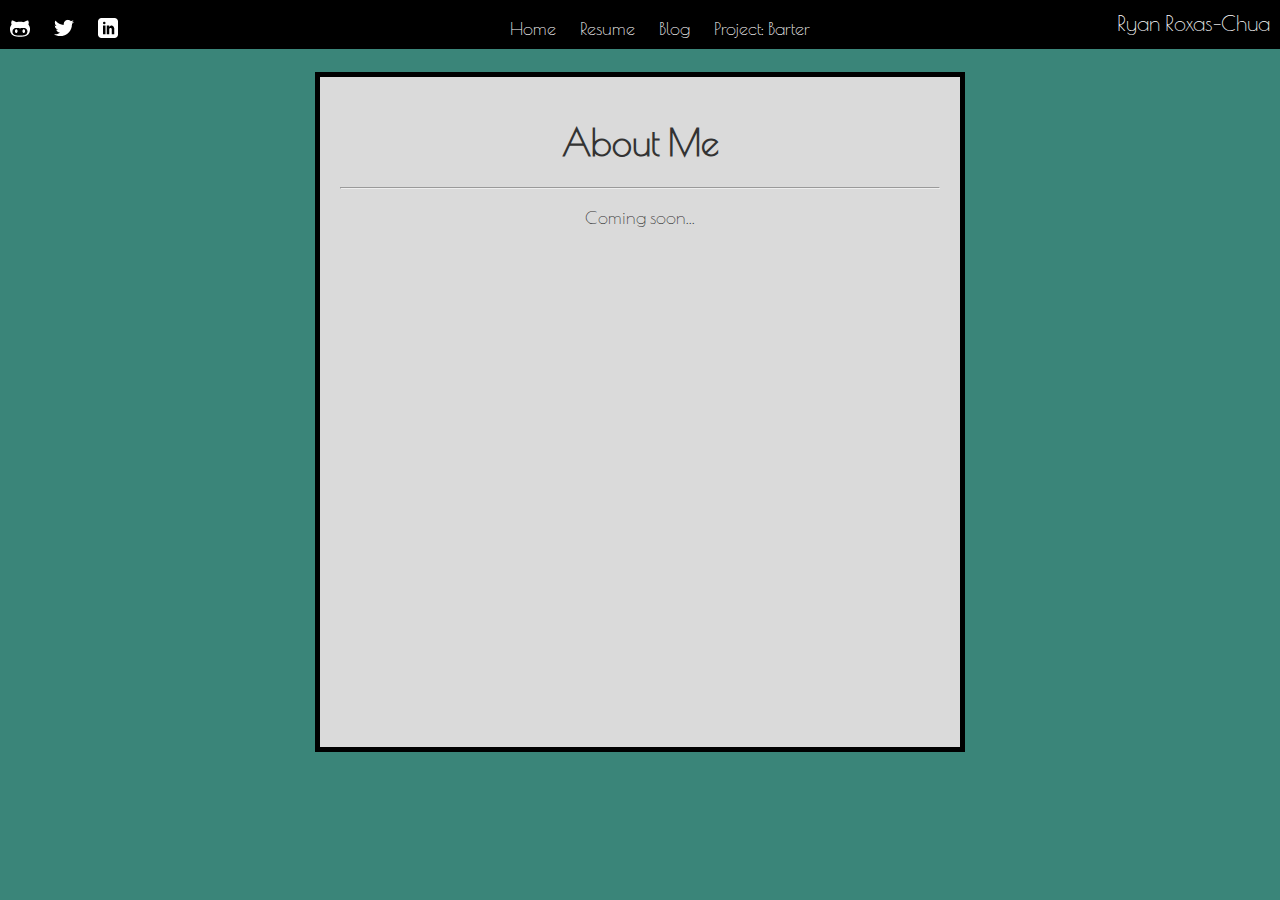
==== index.html @ 875cb1a7 "Initial commit." ====
<!DOCTYPE html>
<html>
  <head>
    <meta charset="utf-8">
    <title>Rohaus</title>
    <link rel="stylesheet" href="styles/styles.css">
  </head>
  <body>
    <header>
      <section class="left">
        <a href="http://github.com/rohaus"><img src="styles/images/github.png" ></a>
        <a href="http://www.twitter.com/ro_haus"><img src="styles/images/twitter.png" ></a>
        <a href="http://www.linkedin.com/in/ryanroxaschua/"><img class="lastImage" src="styles/images/linkedin.png" ></a>
      </section>
      <ul>
        <li class="logo">Ryan Roxas-Chua</li>
        <li><a href="index.html">Home</a></li>
        <li><a href="resume.html">Resume</a></li>
        <li><a href="/blog">Blog</a></li>
        <li><a href="http://barter-app.herokuapp.com">Project: Barter</a></li>
      </ul>
    </header>
    <section class="wrapper">
      <section class="content">
        <h1>About Me</h1>
        <hr>
        <p>Coming soon...</p>
      </section>
    </section>
    <script>
      (function(i,s,o,g,r,a,m){i['GoogleAnalyticsObject']=r;i[r]=i[r]||function(){
      (i[r].q=i[r].q||[]).push(arguments)},i[r].l=1*new Date();a=s.createElement(o),
      m=s.getElementsByTagName(o)[0];a.async=1;a.src=g;m.parentNode.insertBefore(a,m)
      })(window,document,'script','//www.google-analytics.com/analytics.js','ga');
      ga('create', 'UA-45802800-2', 'rohaus.us');
      ga('send', 'pageview');
    </script>
  </body>
</html>
---- styles/styles.css ----
@import url("http://fonts.googleapis.com/css?family=Poiret+One");
/*::-webkit-scrollbar {
  -webkit-appearance: none;
  width: 7px;
}
::-webkit-scrollbar-thumb {
  border-radius: 4px;
  background-color: rgba(0,0,0,0.2);
  -webkit-box-shadow: 0 0 1px rgba(255,255,255,0.5);
}*/
body {
  position: relative;
  margin: 0;
  background: #3A8579;
  font-family: 'Poiret One';
  color: #333;
  font-weight: 200;
  font-size: 18px;
}
.wrapper {
  width: 960px;
  margin: 0 auto;
  text-align: center;
}
header {
  position: fixed;
  top: 0;
  width: 100%;
  height: 2.7em;
  text-align: center;
  background-color: black;
}
a {
  text-decoration: none;
  color: white;
}
header li, header p {
  display: inline;
  color: white;
  padding: 10px;
  z-index: 10;
}
header li:hover, .left a:hover{
  background-color: #3A8579;
}
.logo, .logo:hover{
  font-size: 1.2em;
  position: absolute;
  right: 0;
  top: 0;
  background-color: black;
}
.content {
  display: inline-block;
  height: 35em;
  width: 600px;
  border: 5px solid #000;
  padding: 20px;
  margin-top: 4em;
  background-color: #dadada;
  text-align: center;
}
.left{
  text-align: center;
  margin: auto;
  position:absolute;
  top: 1em;
}
.left a{
  padding: 10px;
}
.lastImage{
  padding-right: 10px;
}
button {
  font-family: 'Poiret One';
  padding: 0 0.563rem;
  font-size: 15px;
  line-height: 1.313rem;
  letter-spacing: 0;
  color: #c6c8c8;
  text-shadow: 0 -1px rgba(0,0,0,0.69);
  vertical-align: top;
  background-color: #595b5b;
  -webkit-box-shadow: inset 0 1px #737373;
  box-shadow: inset 0 1px #737373;
  border: 1px solid #333434;
  -webkit-border-radius: 4px;
  -moz-border-radius: 4px;
  border-radius: 4px;
}
button:hover {
  background-color: #626465;
}
button:focus {
  border: 1px solid #0036ff;
  -webkit-box-shadow: inset 0 1px rgba(255,255,255,0.36), 0 0 0 2px #6fb5f1;
  box-shadow: inset 0 1px rgba(255,255,255,0.36), 0 0 0 2px #6fb5f1;
  outline: 0;
}
button:active {
  border: 1px solid #333434;
  background-color: #3f4041;
  -webkit-box-shadow: inset 0 1px rgba(0,0,0,0.05);
  box-shadow: inset 0 1px rgba(0,0,0,0.05);
}
input[type='text'] {
  line-height: 1.688rem;
  font-size: 0.875rem;
  box-sizing: border-box;
  background-clip: padding-box;
  padding: 0;
  margin: 0;
  font: inherit;
  color: inherit;
  background: transparent;
  vertical-align: top;
  outline: none;
}
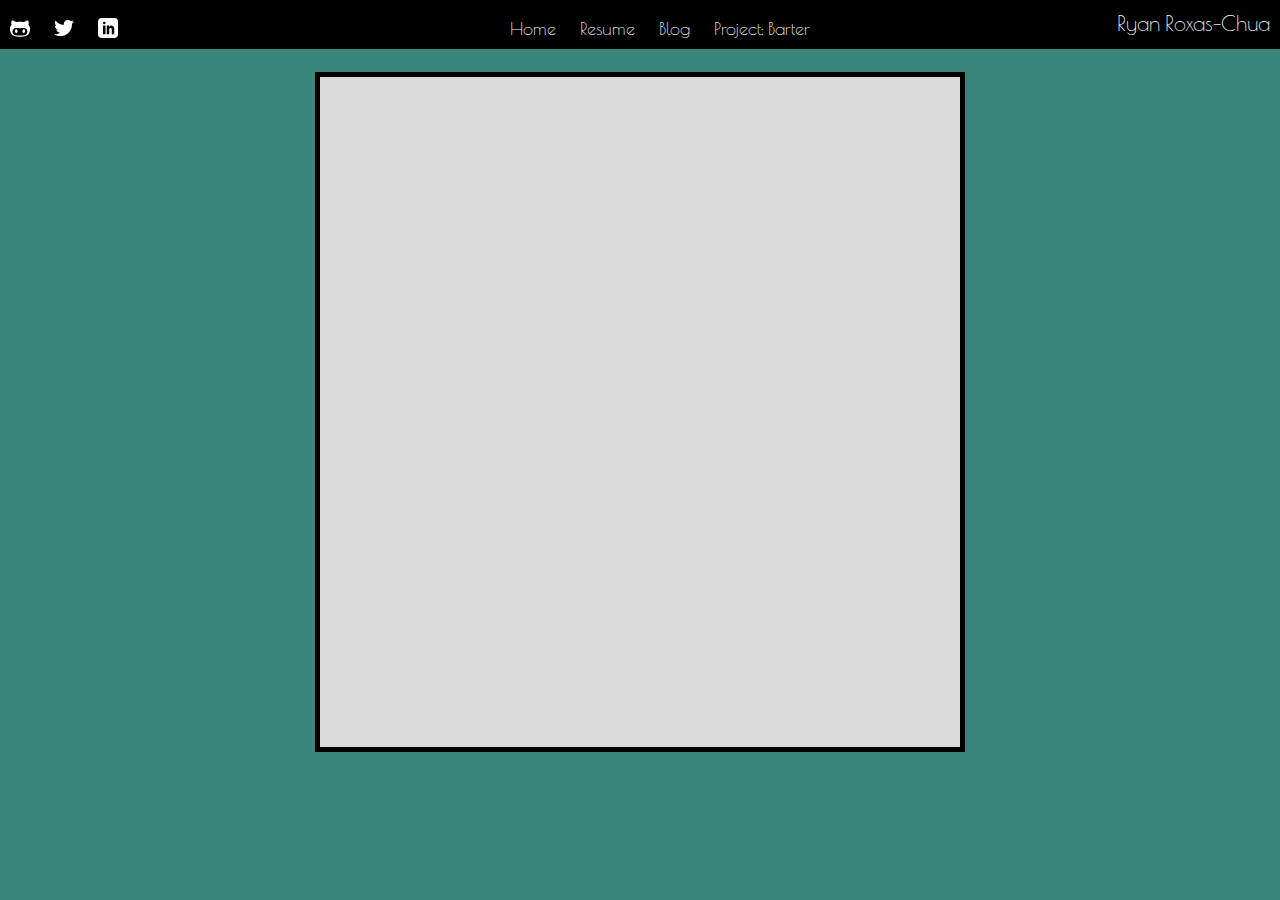
==== commit 53c9d84b: "Sets up index.html with ng-app and ng-view" ====
--- a/index.html
+++ b/index.html
@@ -5,7 +5,7 @@
     <title>Rohaus</title>
     <link rel="stylesheet" href="styles/styles.css">
   </head>
-  <body>
+  <body ng-app="rohausApp">
     <header>
       <section class="left">
         <a href="http://github.com/rohaus"><img src="styles/images/github.png" ></a>
@@ -21,10 +21,7 @@
       </ul>
     </header>
     <section class="wrapper">
-      <section class="content">
-        <h1>About Me</h1>
-        <hr>
-        <p>Coming soon...</p>
+      <section class="content" ng-view>
       </section>
     </section>
     <script>
@@ -35,5 +32,8 @@
       ga('create', 'UA-45802800-2', 'rohaus.us');
       ga('send', 'pageview');
     </script>
+    <script src="bower_components/angular/angular.min.js"></script>
+    <script src="client/app.js"></script>
+    <script src="client/controllers/main.js"></script>
   </body>
 </html>
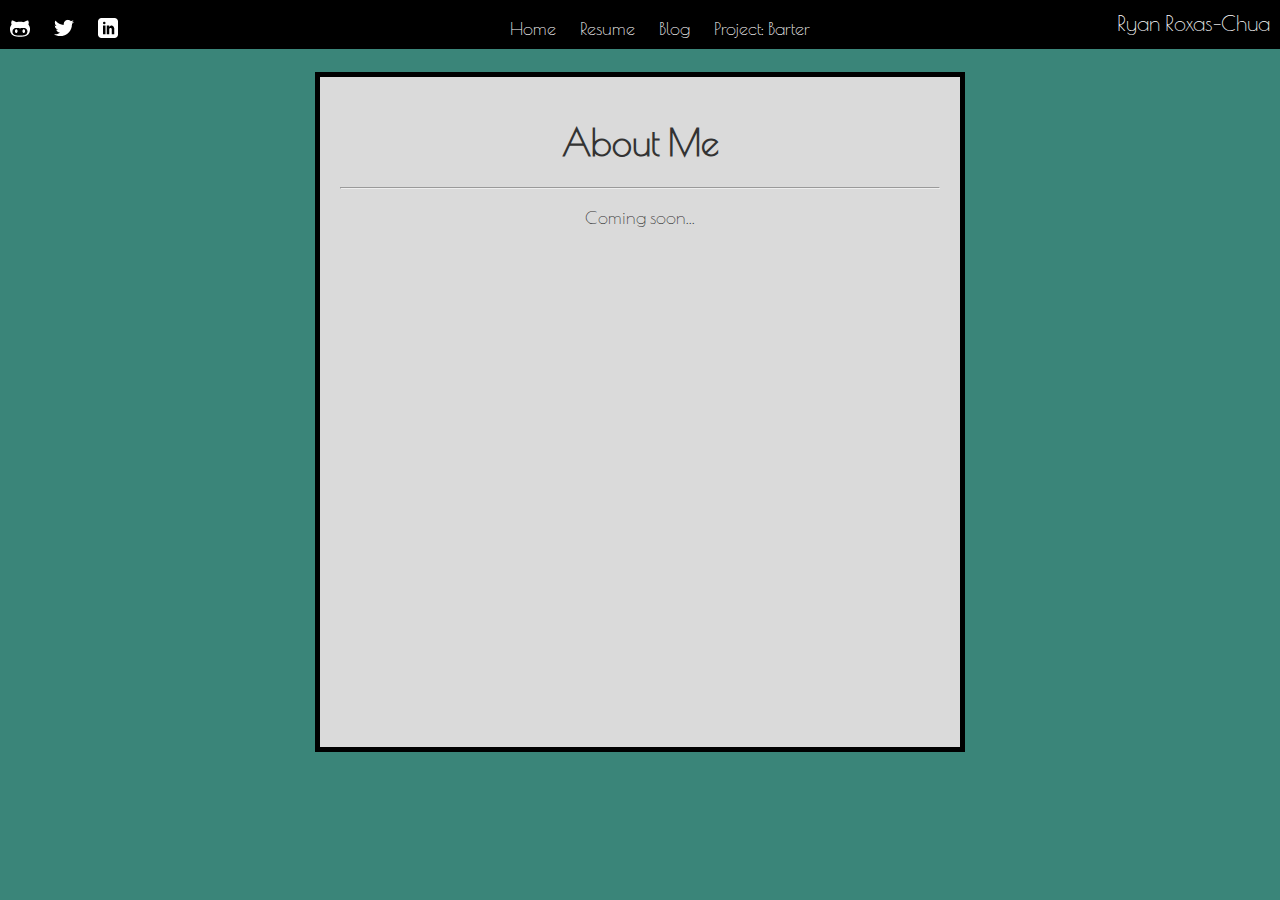
==== commit 7f57fb4b: "Gets a working version of a single page web app" ====
--- a/index.html
+++ b/index.html
@@ -14,16 +14,23 @@
       </section>
       <ul>
         <li class="logo">Ryan Roxas-Chua</li>
-        <li><a href="index.html">Home</a></li>
-        <li><a href="resume.html">Resume</a></li>
+        <li><a href="#/">Home</a></li>
+        <li><a href="#/resume">Resume</a></li>
         <li><a href="/blog">Blog</a></li>
         <li><a href="http://barter-app.herokuapp.com">Project: Barter</a></li>
       </ul>
     </header>
     <section class="wrapper">
-      <section class="content" ng-view>
-      </section>
+      <section class="content" ng-view=""></section>
     </section>
+
+    <script src="bower_components/angular/angular.js"></script>
+    <script src="bower_components/angular-route/angular-route.js"></script>
+
+    <script src="client/app.js"></script>
+    <script src="client/controllers/main.js"></script>
+    <script src="client/controllers/resume.js"></script>
+
     <script>
       (function(i,s,o,g,r,a,m){i['GoogleAnalyticsObject']=r;i[r]=i[r]||function(){
       (i[r].q=i[r].q||[]).push(arguments)},i[r].l=1*new Date();a=s.createElement(o),
@@ -32,8 +39,5 @@
       ga('create', 'UA-45802800-2', 'rohaus.us');
       ga('send', 'pageview');
     </script>
-    <script src="bower_components/angular/angular.min.js"></script>
-    <script src="client/app.js"></script>
-    <script src="client/controllers/main.js"></script>
   </body>
 </html>
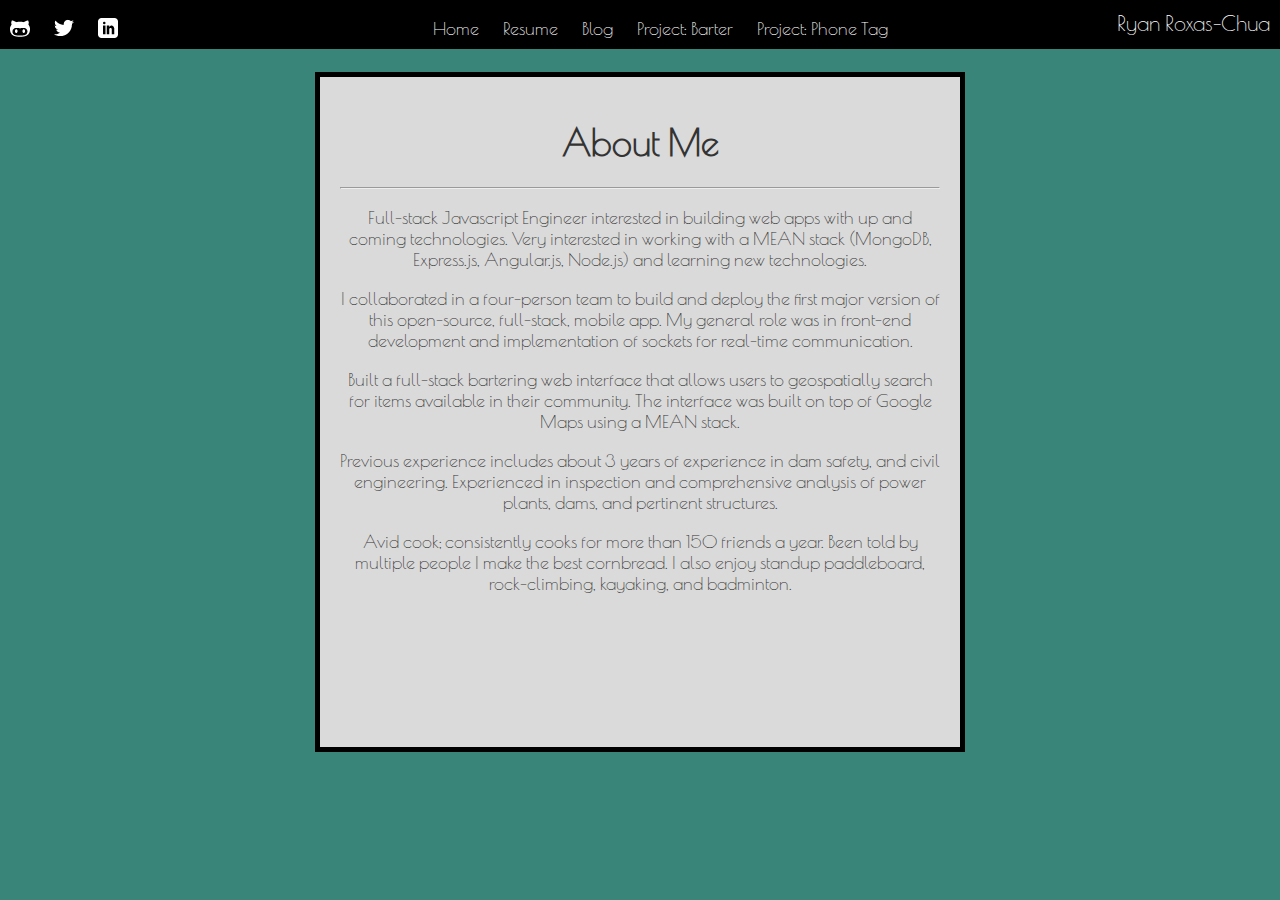
==== commit 88b6196b: "Update resume and add phone tag project" ====
--- a/index.html
+++ b/index.html
@@ -18,6 +18,7 @@
         <li><a href="#/resume">Resume</a></li>
         <li><a href="/blog">Blog</a></li>
         <li><a href="http://barter-app.herokuapp.com">Project: Barter</a></li>
+        <li><a href="https://github.com/RebootJeff/phone-tag-phonegap">Project: Phone Tag</a></li>
       </ul>
     </header>
     <section class="wrapper">
--- a/styles/styles.css
+++ b/styles/styles.css
@@ -1,5 +1,6 @@
 @import url("http://fonts.googleapis.com/css?family=Poiret+One");
-/*::-webkit-scrollbar {
+/* Customize Scrollbars */
+::-webkit-scrollbar {
   -webkit-appearance: none;
   width: 7px;
 }
@@ -7,7 +8,9 @@
   border-radius: 4px;
   background-color: rgba(0,0,0,0.2);
   -webkit-box-shadow: 0 0 1px rgba(255,255,255,0.5);
-}*/
+}
+
+/* General Styling */
 body {
   position: relative;
   margin: 0;
@@ -72,48 +75,22 @@
 .lastImage{
   padding-right: 10px;
 }
-button {
-  font-family: 'Poiret One';
-  padding: 0 0.563rem;
-  font-size: 15px;
-  line-height: 1.313rem;
-  letter-spacing: 0;
-  color: #c6c8c8;
-  text-shadow: 0 -1px rgba(0,0,0,0.69);
-  vertical-align: top;
-  background-color: #595b5b;
-  -webkit-box-shadow: inset 0 1px #737373;
-  box-shadow: inset 0 1px #737373;
-  border: 1px solid #333434;
-  -webkit-border-radius: 4px;
-  -moz-border-radius: 4px;
-  border-radius: 4px;
+
+article.align-left {
+  overflow: auto;
+  text-align: left;
 }
-button:hover {
-  background-color: #626465;
+
+/* Text Styles */
+.bold{
+  font-weight: bold;
 }
-button:focus {
-  border: 1px solid #0036ff;
-  -webkit-box-shadow: inset 0 1px rgba(255,255,255,0.36), 0 0 0 2px #6fb5f1;
-  box-shadow: inset 0 1px rgba(255,255,255,0.36), 0 0 0 2px #6fb5f1;
-  outline: 0;
+.italics{
+  font-style: italic;
 }
-button:active {
-  border: 1px solid #333434;
-  background-color: #3f4041;
-  -webkit-box-shadow: inset 0 1px rgba(0,0,0,0.05);
-  box-shadow: inset 0 1px rgba(0,0,0,0.05);
+.underline{
+  text-decoration: underline;
 }
-input[type='text'] {
-  line-height: 1.688rem;
-  font-size: 0.875rem;
-  box-sizing: border-box;
-  background-clip: padding-box;
-  padding: 0;
-  margin: 0;
-  font: inherit;
-  color: inherit;
-  background: transparent;
-  vertical-align: top;
-  outline: none;
-}+.center{
+  text-align: center;
+}
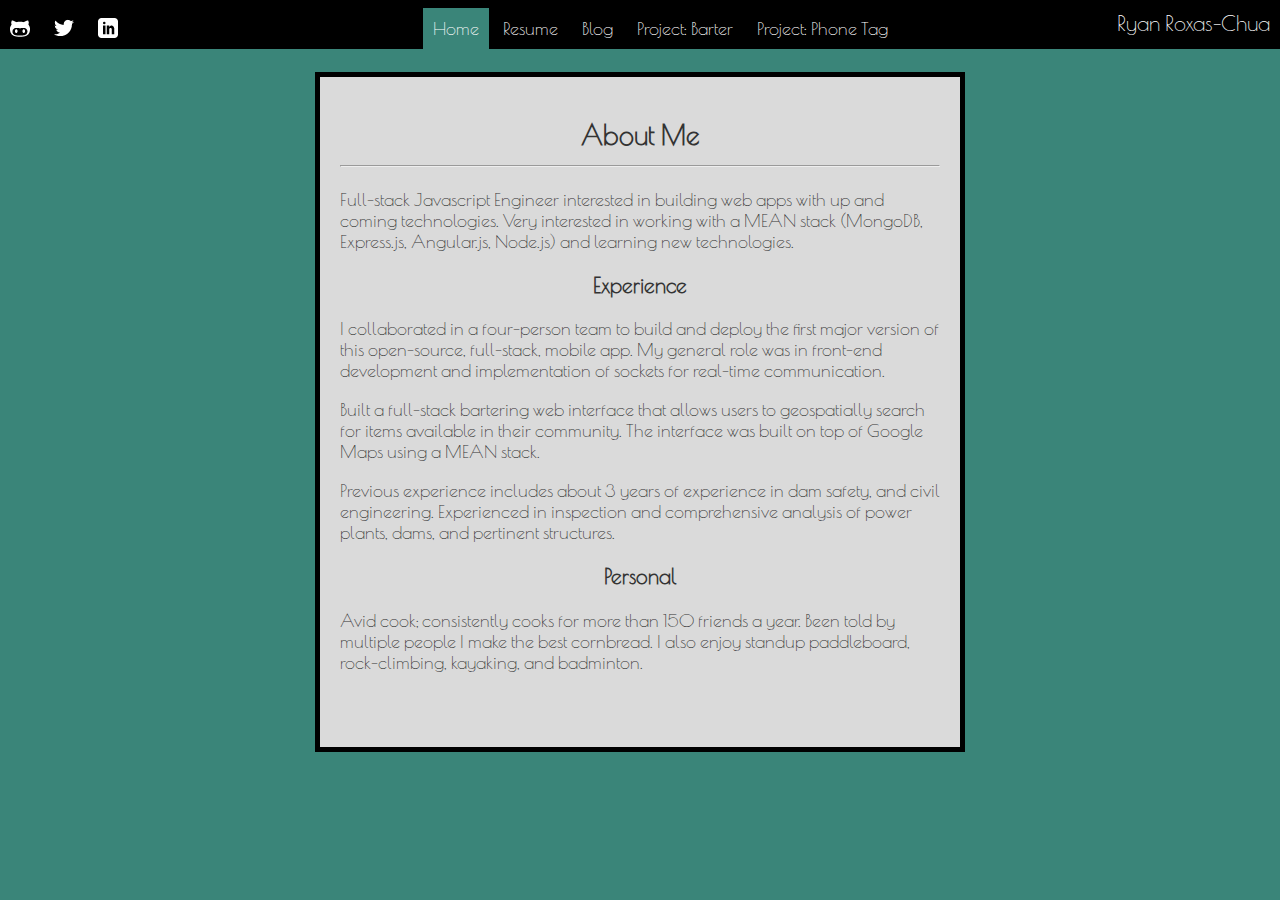
==== commit 91d89bde: "Update website to show active tab" ====
--- a/index.html
+++ b/index.html
@@ -5,7 +5,7 @@
     <title>Rohaus</title>
     <link rel="stylesheet" href="styles/styles.css">
   </head>
-  <body ng-app="rohausApp">
+  <body ng-app="rohausApp" ng-init="active = 'home'">
     <header>
       <section class="left">
         <a href="http://github.com/rohaus"><img src="styles/images/github.png" ></a>
@@ -14,8 +14,8 @@
       </section>
       <ul>
         <li class="logo">Ryan Roxas-Chua</li>
-        <li><a href="#/">Home</a></li>
-        <li><a href="#/resume">Resume</a></li>
+        <li ng-class="{active: active === 'home'}" ng-click="active = 'home'"><a href="#/">Home</a></li>
+        <li ng-class="{active: active === 'resume'}" ng-click="active = 'resume'"><a href="#/resume">Resume</a></li>
         <li><a href="/blog">Blog</a></li>
         <li><a href="http://barter-app.herokuapp.com">Project: Barter</a></li>
         <li><a href="https://github.com/RebootJeff/phone-tag-phonegap">Project: Phone Tag</a></li>
--- a/styles/styles.css
+++ b/styles/styles.css
@@ -43,7 +43,7 @@
   padding: 10px;
   z-index: 10;
 }
-header li:hover, .left a:hover{
+header li:hover, .left a:hover, .active{
   background-color: #3A8579;
 }
 .logo, .logo:hover{
@@ -76,18 +76,15 @@
   padding-right: 10px;
 }
 
-article.align-left {
+section.content{
   overflow: auto;
+}
+
+.align-left {
   text-align: left;
 }
 
 /* Text Styles */
-.bold{
-  font-weight: bold;
-}
-.italics{
-  font-style: italic;
-}
 .underline{
   text-decoration: underline;
 }
